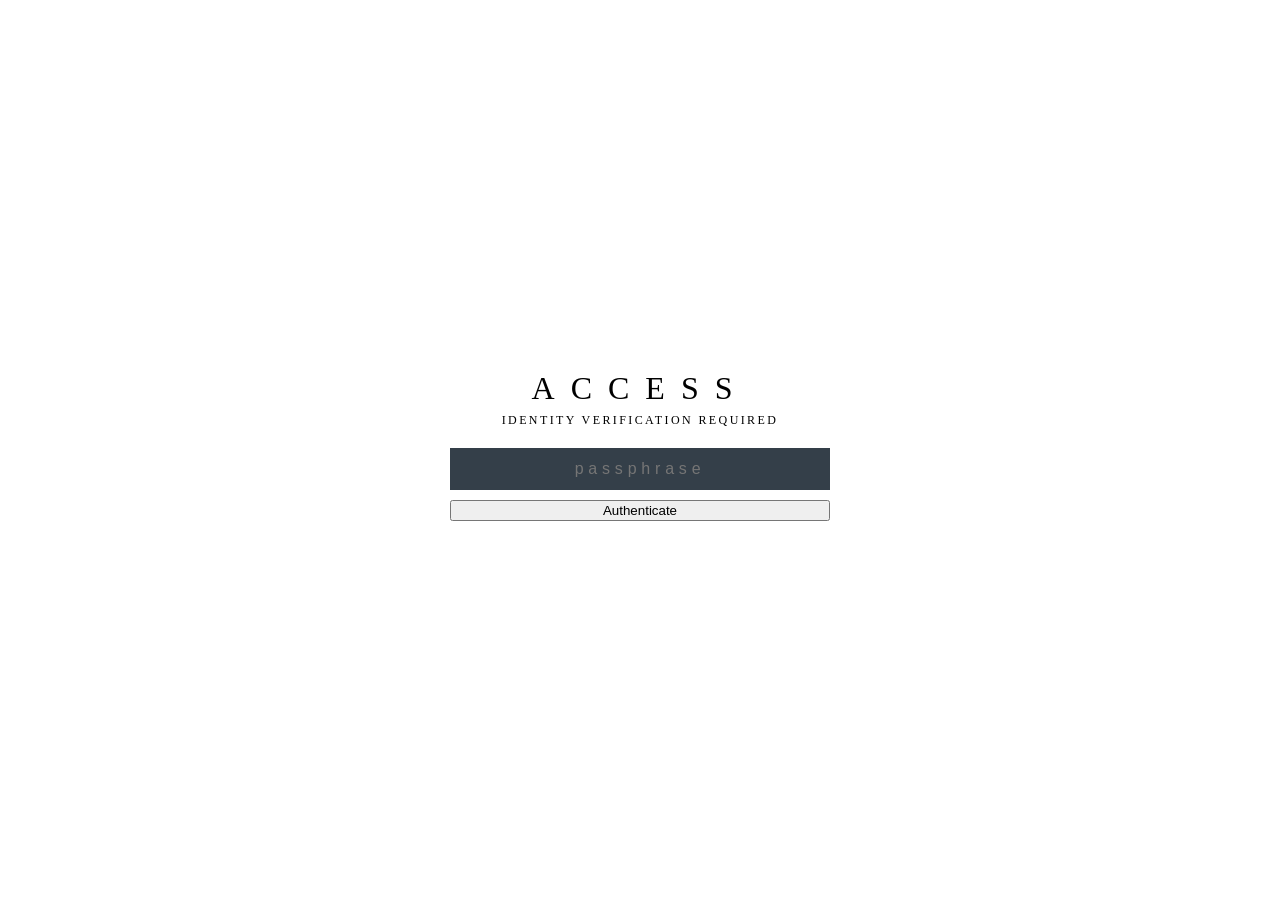
==== web/login.html @ 5ec0ba56 "Panda: voice-first personal AI assistant with HUD dashboard - Streaming conversation engine with too" ====
<!doctype html>
<html lang="en">
<head>
  <meta charset="utf-8">
  <meta name="viewport" content="width=device-width, initial-scale=1">
  <meta name="theme-color" content="#02070d">
  <title>Panda Access</title>
  <link rel="icon" href="data:image/svg+xml,%3Csvg xmlns=%27http://www.w3.org/2000/svg%27 viewBox=%270 0 32 32%27%3E%3Ccircle cx=%2716%27 cy=%2716%27 r=%2713%27 fill=%27none%27 stroke=%27%233fd2ff%27 stroke-width=%273%27/%3E%3Ccircle cx=%2716%27 cy=%2716%27 r=%275%27 fill=%27%233fd2ff%27/%3E%3C/svg%3E">
  <link rel="preconnect" href="https://fonts.googleapis.com">
  <link rel="preconnect" href="https://fonts.gstatic.com" crossorigin>
  <link href="https://fonts.googleapis.com/css2?family=Rajdhani:wght@300;400;600&family=Share+Tech+Mono&display=swap" rel="stylesheet">
  <link rel="stylesheet" href="/static/style.css">
  <style>
    body { display: grid; place-items: center; min-height: 100dvh; overflow: auto; }
    .gate { position: relative; z-index: 1; width: min(380px, calc(100vw - 32px)); text-align: center; }
    .gate h1 { font-family: var(--mono); font-weight: normal; letter-spacing: .5em; color: var(--cyan); text-shadow: 0 0 14px var(--cyan); margin: 0 0 6px; }
    .gate p { font-family: var(--mono); color: var(--muted); font-size: 12px; letter-spacing: .2em; margin: 0 0 20px; }
    .gate form { display: grid; gap: 10px; }
    .gate input { background: rgba(2,16,28,.8); border: 1px solid var(--line); padding: 12px 14px; color: #fff; font-size: 16px; text-align: center; letter-spacing: .3em; outline: none; }
    .gate input:focus { border-color: var(--cyan); }
    .gate .err { color: var(--red); font-family: var(--mono); font-size: 12px; min-height: 1.2em; }
  </style>
</head>
<body>
  <div class="gate panel">
    <h1>ACCESS</h1>
    <p>IDENTITY VERIFICATION REQUIRED</p>
    <form id="f">
      <input type="password" id="pw" placeholder="passphrase" autofocus autocomplete="current-password">
      <button class="btn" type="submit">Authenticate</button>
      <div class="err" id="err"></div>
    </form>
  </div>
  <script>
    document.getElementById("f").addEventListener("submit", async (e) => {
      e.preventDefault();
      const err = document.getElementById("err");
      err.textContent = "";
      const res = await fetch("/api/login", {
        method: "POST",
        headers: { "content-type": "application/json" },
        body: JSON.stringify({ password: document.getElementById("pw").value }),
      });
      if (res.ok) { location.href = "/"; return; }
      err.textContent = res.status === 429 ? "Too many attempts. Locked out for a while." : "Access denied.";
    });
  </script>
</body>
</html>
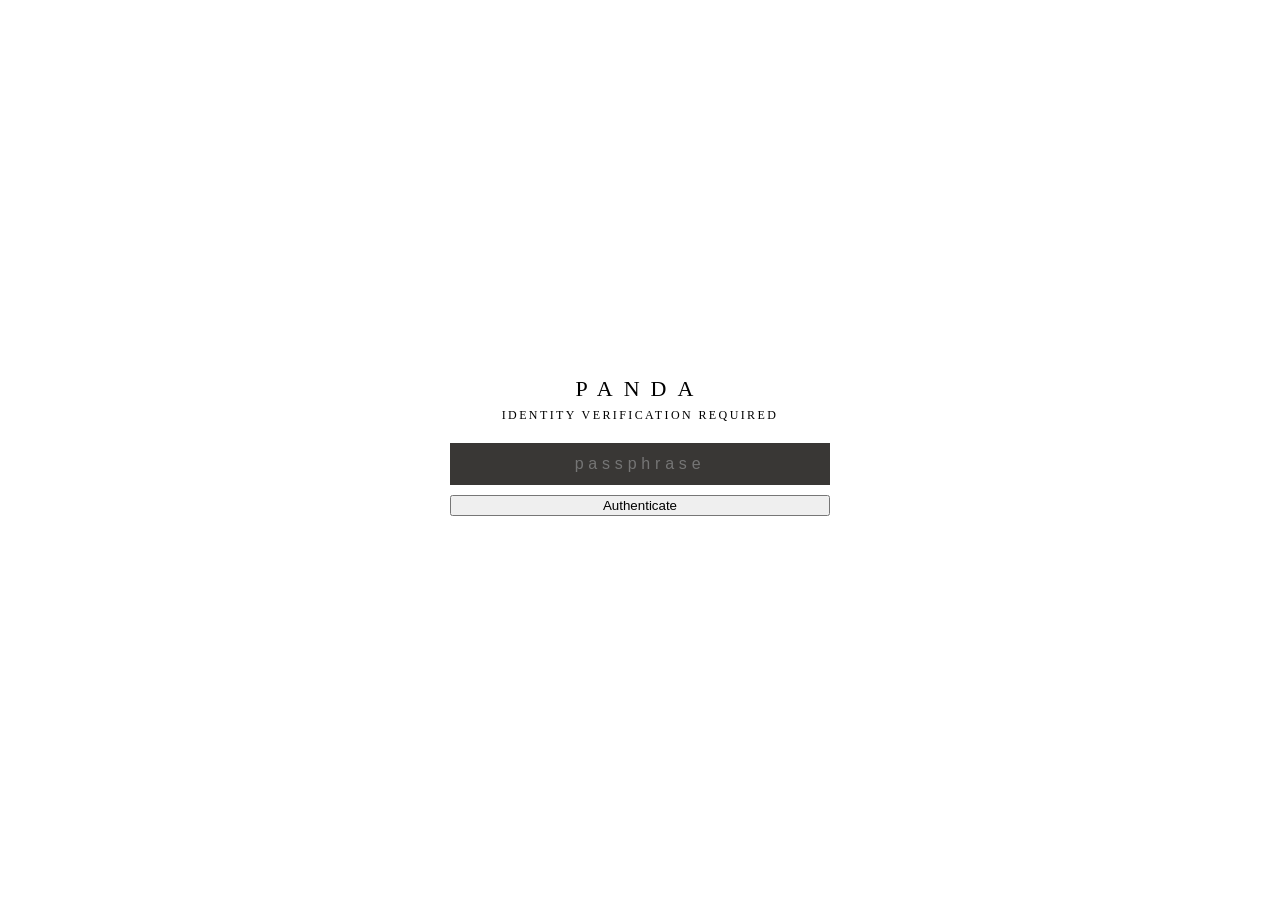
==== commit 8360bb80: "Restyle dashboard after Blade Runner 2049 and add setup guide - Amber haze palette, brutalist hairli" ====
--- a/web/login.html
+++ b/web/login.html
@@ -3,27 +3,27 @@
 <head>
   <meta charset="utf-8">
   <meta name="viewport" content="width=device-width, initial-scale=1">
-  <meta name="theme-color" content="#02070d">
+  <meta name="theme-color" content="#0b0806">
   <title>Panda Access</title>
-  <link rel="icon" href="data:image/svg+xml,%3Csvg xmlns=%27http://www.w3.org/2000/svg%27 viewBox=%270 0 32 32%27%3E%3Ccircle cx=%2716%27 cy=%2716%27 r=%2713%27 fill=%27none%27 stroke=%27%233fd2ff%27 stroke-width=%273%27/%3E%3Ccircle cx=%2716%27 cy=%2716%27 r=%275%27 fill=%27%233fd2ff%27/%3E%3C/svg%3E">
+  <link rel="icon" href="data:image/svg+xml,%3Csvg xmlns=%27http://www.w3.org/2000/svg%27 viewBox=%270 0 32 32%27%3E%3Ccircle cx=%2716%27 cy=%2716%27 r=%2713%27 fill=%27none%27 stroke=%27%23ff9a3c%27 stroke-width=%273%27/%3E%3Ccircle cx=%2716%27 cy=%2716%27 r=%275%27 fill=%27%23ff9a3c%27/%3E%3C/svg%3E">
   <link rel="preconnect" href="https://fonts.googleapis.com">
   <link rel="preconnect" href="https://fonts.gstatic.com" crossorigin>
-  <link href="https://fonts.googleapis.com/css2?family=Rajdhani:wght@300;400;600&family=Share+Tech+Mono&display=swap" rel="stylesheet">
+  <link href="https://fonts.googleapis.com/css2?family=IBM+Plex+Mono:wght@400;500&family=Jura:wght@300;400;600&family=Michroma&display=swap" rel="stylesheet">
   <link rel="stylesheet" href="/static/style.css">
   <style>
     body { display: grid; place-items: center; min-height: 100dvh; overflow: auto; }
     .gate { position: relative; z-index: 1; width: min(380px, calc(100vw - 32px)); text-align: center; }
-    .gate h1 { font-family: var(--mono); font-weight: normal; letter-spacing: .5em; color: var(--cyan); text-shadow: 0 0 14px var(--cyan); margin: 0 0 6px; }
+    .gate h1 { font-family: var(--wide); font-size: 22px; font-weight: normal; letter-spacing: .5em; color: var(--amber); text-shadow: 0 0 14px var(--amber); margin: 0 0 6px; }
     .gate p { font-family: var(--mono); color: var(--muted); font-size: 12px; letter-spacing: .2em; margin: 0 0 20px; }
     .gate form { display: grid; gap: 10px; }
-    .gate input { background: rgba(2,16,28,.8); border: 1px solid var(--line); padding: 12px 14px; color: #fff; font-size: 16px; text-align: center; letter-spacing: .3em; outline: none; }
-    .gate input:focus { border-color: var(--cyan); }
+    .gate input { background: rgba(8,5,3,.8); border: 1px solid var(--line); padding: 12px 14px; color: #fff; font-size: 16px; text-align: center; letter-spacing: .3em; outline: none; }
+    .gate input:focus { border-color: var(--amber); }
     .gate .err { color: var(--red); font-family: var(--mono); font-size: 12px; min-height: 1.2em; }
   </style>
 </head>
 <body>
-  <div class="gate panel">
-    <h1>ACCESS</h1>
+  <div class="gate panel" data-serial="ID-2049">
+    <h1>PANDA</h1>
     <p>IDENTITY VERIFICATION REQUIRED</p>
     <form id="f">
       <input type="password" id="pw" placeholder="passphrase" autofocus autocomplete="current-password">
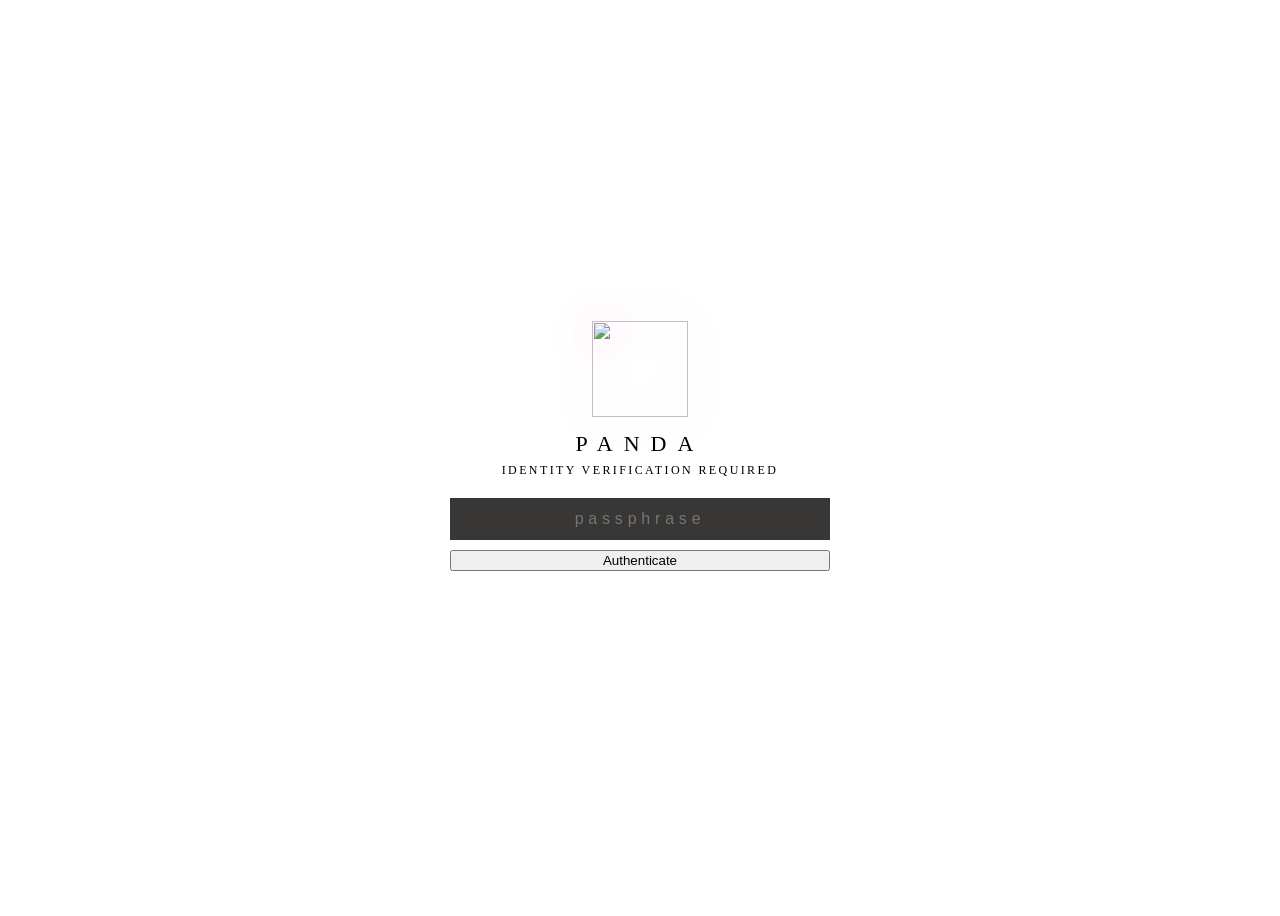
==== commit fd0f32fc: "Add holographic panda icon - SVG icon: panda head projected from an emitter, with scanlines and glow" ====
--- a/web/login.html
+++ b/web/login.html
@@ -5,7 +5,9 @@
   <meta name="viewport" content="width=device-width, initial-scale=1">
   <meta name="theme-color" content="#0b0806">
   <title>Panda Access</title>
-  <link rel="icon" href="data:image/svg+xml,%3Csvg xmlns=%27http://www.w3.org/2000/svg%27 viewBox=%270 0 32 32%27%3E%3Ccircle cx=%2716%27 cy=%2716%27 r=%2713%27 fill=%27none%27 stroke=%27%23ff9a3c%27 stroke-width=%273%27/%3E%3Ccircle cx=%2716%27 cy=%2716%27 r=%275%27 fill=%27%23ff9a3c%27/%3E%3C/svg%3E">
+  <link rel="icon" href="/static/icon.svg" type="image/svg+xml">
+  <link rel="apple-touch-icon" href="/static/apple-touch-icon.png">
+  <link rel="manifest" href="/static/manifest.json">
   <link rel="preconnect" href="https://fonts.googleapis.com">
   <link rel="preconnect" href="https://fonts.gstatic.com" crossorigin>
   <link href="https://fonts.googleapis.com/css2?family=IBM+Plex+Mono:wght@400;500&family=Jura:wght@300;400;600&family=Michroma&display=swap" rel="stylesheet">
@@ -14,6 +16,7 @@
     body { display: grid; place-items: center; min-height: 100dvh; overflow: auto; }
     .gate { position: relative; z-index: 1; width: min(380px, calc(100vw - 32px)); text-align: center; }
     .gate h1 { font-family: var(--wide); font-size: 22px; font-weight: normal; letter-spacing: .5em; color: var(--amber); text-shadow: 0 0 14px var(--amber); margin: 0 0 6px; }
+    .gate-icon { width: 96px; height: 96px; display: block; margin: 0 auto 14px; filter: drop-shadow(0 0 18px rgba(255,79,184,.35)); }
     .gate p { font-family: var(--mono); color: var(--muted); font-size: 12px; letter-spacing: .2em; margin: 0 0 20px; }
     .gate form { display: grid; gap: 10px; }
     .gate input { background: rgba(8,5,3,.8); border: 1px solid var(--line); padding: 12px 14px; color: #fff; font-size: 16px; text-align: center; letter-spacing: .3em; outline: none; }
@@ -23,6 +26,7 @@
 </head>
 <body>
   <div class="gate panel" data-serial="ID-2049">
+    <img class="gate-icon" src="/static/icon.svg" alt="">
     <h1>PANDA</h1>
     <p>IDENTITY VERIFICATION REQUIRED</p>
     <form id="f">
